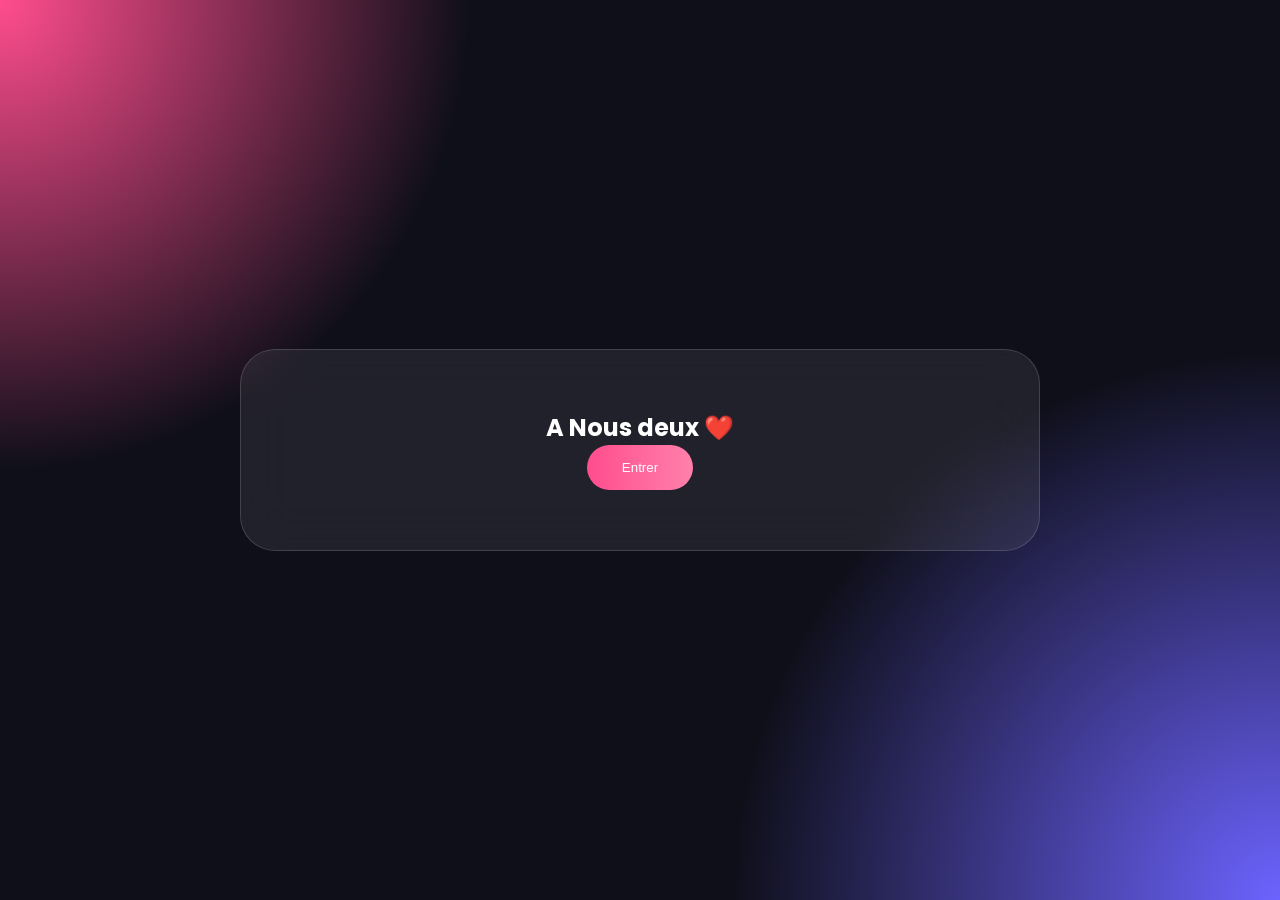
==== index.html @ b3613569 "Fix HTML structure and update service worker registration" ====
<!DOCTYPE html>
<html lang="fr">
<head>
    <meta charset="UTF-8">
    <meta name="viewport" content="width=device-width, initial-scale=1.0">
    <title>A Nous Deux ❤️</title>
    <link rel="stylesheet" href="style.css">
    <link rel="manifest" href="manifest.json">
<meta name="theme-color" content="#ff4d6d">
    <meta name="apple-mobile-web-app-capable" content="yes">
<meta name="apple-mobile-web-app-status-bar-style" content="black-translucent">
<meta name="viewport" content="width=device-width, initial-scale=1.0">
</head>

    <script>
if ('serviceWorker' in navigator) {
  navigator.serviceWorker.register('./service-worker.js');
}
</script>

    
<body>

<div class="background"></div>

<div class="site" id="site">

<header>
    <nav>
        <h1 class="logo">A Nous Deux</h1>

        <ul>
            <li><a href="javascript:location.reload()">Accueil</a></li>
            <li><a href="ressources.html">Ressources</a></li>
            <li><a href="#">✉</a></li>
            <li><a href="#">Travaux ⚠️</a></li>
        </ul>
    </nav>
</header>

<main class="home">

    <h2>Bienvenue sur notre site ❤️</h2>
    <p>France et Raphaël</p>

    <!-- 💖 STATS -->
    <section class="stats">

       <div class="stat-wrapper">

    <div class="stat-box stat-extra">
        <h3 id="hoursTogether">0</h3>
        <p>heures ensemble ⏳</p>
    </div>

    <div class="stat-box main-stat">
        <h3 id="daysTogether">0</h3>
        <p>jours ensemble ❤️</p>
    </div>

    <div class="stat-box stat-extra">
        <h3 id="yearsTogether">0</h3>
        <p>années ensemble 💍</p>
    </div>

</div>

        <div class="stat-box date-box">
            <h3>20/02/25</h3>
            <p>notre date 💍</p>
        </div>

        <div class="stat-box">
            <h3>∞</h3>
            <p>amour</p>
        </div>

    </section>

    <!-- CARDS -->
    <section class="reveal">
        <a href="usa.html" class="card-scroll">
            <h3>Site des USA</h3>
            <p>Une épreuve qui a été difficile❤️</p>
        </a>
    </section>

    <section class="reveal">
        <a href="ressources.html" class="card-scroll">
            <h3>Ressources</h3>
            <p>Ici tu trouveras tout ce dont tu as besoin 😘</p>
        </a>
    </section>

    <section class="reveal">
        <a href="avenir.html" class="card-scroll">
            <h3>Travaux</h3>
            <p>Cette page est encore en construction ⚠️</p>
        </a>
    </section>

</main>

<footer class="bottom-footer">
    <p class="footer-text">Toujours et pour toujours mon amour ❤️</p>
</footer>

</div>

<div class="intro" id="intro">
    <div class="glass-card">
        <h2>A Nous deux ❤️</h2>
        <button class="btn primary" id="enterBtn">Entrer</button>
    </div>
</div>

<div class="lock-screen" id="lockScreen">
    <div class="lock-box" id="lockBox">

        <h2>Entre le code</h2>

        <div class="code-display" id="codeDisplay">______</div>

        <p class="error" id="errorText"></p>

        <div class="keypad">

            <button onclick="addNumber(1)">1</button>
            <button onclick="addNumber(2)">2</button>
            <button onclick="addNumber(3)">3</button>
            <button onclick="addNumber(4)">4</button>
            <button onclick="addNumber(5)">5</button>
            <button onclick="addNumber(6)">6</button>
            <button onclick="addNumber(7)">7</button>
            <button onclick="addNumber(8)">8</button>
            <button onclick="addNumber(9)">9</button>
            <button class="clear" onclick="clearCode()">⌫</button>
            <button onclick="addNumber(0)">0</button>
            <button class="ok" onclick="checkCode()">OK</button>

        </div>

    </div>
</div>

<script src="script.js"></script>
    <script>
if ('serviceWorker' in navigator) {
  navigator.serviceWorker.register('/service-worker.js');
}
</script>

</body>
</html>
---- style.css ----
@import url('https://fonts.googleapis.com/css2?family=Poppins:wght@300;400;500;600;700&display=swap');

*{
    margin: 0;
    padding: 0;
    box-sizing: border-box;
}

body{
    font-family: 'Poppins', sans-serif;

    min-height: 100vh;
    overflow-x: hidden;
    overflow-y: auto;

    color: white;
}

.background{
    position: fixed;
    width: 100%;
    height: 100%;
    background:
        radial-gradient(circle at top left, #ff4d8d 0%, transparent 30%),
        radial-gradient(circle at bottom right, #6c63ff 0%, transparent 35%),
        #0f0f1a;
    z-index: -2;
}

/* SITE */

.site{
    display: none;
    opacity: 0;
    transition: opacity 1s ease;
}

/* 🌸 NAVBAR */

header{
    width: 100%;
    padding: 25px 60px;
    position: absolute;
    top: 0;
    left: 0;
}

nav{
    display: flex;
    justify-content: space-between;
    align-items: center;
}

.logo{
    font-size: 2rem;
    font-weight: 700;
    background: linear-gradient(90deg, #ff80ab, #ffffff);
    -webkit-background-clip: text;
    -webkit-text-fill-color: transparent;
}

nav ul{
    display: flex;
    gap: 35px;
    list-style: none;
}

nav a{
    text-decoration: none;
    color: white;
    transition: 0.3s;
}

nav a:hover{
    color: #ff80ab;
    transform: translateY(-2px);
}

/* HOME */

.home{
    min-height: 100vh;

    display: flex;
    flex-direction: column;
    align-items: center;

    text-align: center;

    padding-top: 120px;
    padding-bottom: 100px;
}

/* INTRO */

.intro{
    position: fixed;
    inset: 0;
    display: flex;
    justify-content: center;
    align-items: center;
    z-index: 10;
}

/* CARD INTRO */

.glass-card{
    width: 800px;
    max-width: 95%;
    padding: 60px;
    border-radius: 35px;
    background: rgba(255,255,255,0.08);
    border: 1px solid rgba(255,255,255,0.15);
    backdrop-filter: blur(25px);
    text-align: center;
}

/* BUTTON */

.btn{
    padding: 15px 35px;
    border-radius: 50px;
    border: none;
    cursor: pointer;
}

.primary{
    background: linear-gradient(90deg, #ff4d8d, #ff80ab);
    color: white;
}

/* LOCK */

.lock-screen{
    position: fixed;
    inset: 0;
    display: none;
    justify-content: center;
    align-items: center;
    background: rgba(0,0,0,0.75);
    backdrop-filter: blur(10px);
    z-index: 20;
}

.lock-box{
    background: rgba(255,255,255,0.08);
    padding: 40px;
    border-radius: 25px;
    text-align: center;
    transition: 0.3s;
}

/* erreurs */

.shake{
    animation: shake 0.4s;
}

@keyframes shake{
    0%{transform: translateX(0);}
    25%{transform: translateX(-10px);}
    50%{transform: translateX(10px);}
    75%{transform: translateX(-10px);}
    100%{transform: translateX(0);}
}

.flash-red{
    animation: flashRed 0.4s;
}

@keyframes flashRed{
    0%{background: rgba(255,0,0,0.25);}
    100%{background: rgba(255,255,255,0.08);}
}

/* succès */

.zoom-out{
    transform: scale(1.2);
    opacity: 0;
}

.flash-white{
    animation: flashWhite 0.6s;
}

@keyframes flashWhite{
    0%{background: rgba(255,255,255,0.3);}
    100%{background: transparent;}
}

.code-display{
    font-size: 2rem;
    letter-spacing: 10px;
    margin: 20px 0;
}

.error{
    color: #ff4d4d;
    height: 20px;
}

.keypad{
    display: grid;
    grid-template-columns: repeat(3, 80px);
    gap: 10px;
    justify-content: center;
}

.keypad button{
    padding: 20px;
    border: none;
    border-radius: 15px;
    cursor: pointer;
    background: rgba(255,255,255,0.1);
    color: white;
}

.ok{
    background: #ff4d8d !important;
}

.clear{
    background: #444 !important;
}

/* 🌟 SCROLL REVEAL */

.reveal{
    display: flex;
    justify-content: center;
    margin: 100px 0;

    opacity: 0;
    transform: translateY(60px);
    transition: all 0.8s ease;
}

.reveal.active{
    opacity: 1;
    transform: translateY(0);
}

/* 💳 CARD */

.card-scroll{
    width: 700px;
    max-width: 90%;
    padding: 50px;

    border-radius: 25px;

    background: rgba(255,255,255,0.08);
    border: 1px solid rgba(255,255,255,0.15);

    backdrop-filter: blur(20px);

    text-align: center;
    text-decoration: none;
    color: white;

    transition: all 0.4s ease;

    position: relative;
    overflow: hidden;
}

.card-scroll::after{
    content: "";
    position: absolute;
    inset: 0;

    background: linear-gradient(
        135deg,
        rgba(246, 241, 235, 0.55),
        rgba(255, 255, 255, 0.20)
    );

    opacity: 0;
    transition: opacity 0.35s ease;
    z-index: 0;
}

.card-scroll:hover::after{
    opacity: 1;
}

.card-scroll h3,
.card-scroll p{
    position: relative;
    z-index: 1;
}

.card-scroll:hover{
    transform: translateY(-10px) scale(1.02);

    box-shadow:
        0 0 35px rgba(255, 77, 141, 0.25),
        0 0 70px rgba(108, 99, 255, 0.15);
}

.card-scroll:active{
    transform: scale(0.98);
}

.card-scroll h3{
    font-size: 2rem;
    margin-bottom: 10px;
}

/* 🤍 FOOTER */

.bottom-footer{
    width: 100%;
    margin-top: 120px;
    padding: 70px 20px;

    background: linear-gradient(135deg, #f6f1eb, #ffffff);
    color: #111;

    text-align: center;

    border-top-left-radius: 50px;
    border-top-right-radius: 50px;

    box-shadow: 0 -10px 40px rgba(0,0,0,0.15);
    overflow: hidden;
}

/* =========================
   💖 STATS FIX PROPRE
========================= */

.stats{
    display: flex;
    justify-content: center;
    gap: 25px;
    flex-wrap: wrap;
    margin-top: 40px;
}

/* wrapper du groupe jours */
.stat-wrapper{
    display: flex;
    flex-direction: column;
    align-items: center;
    gap: 10px;
}

/* carte principale */
.main-stat{
    width: 220px;
    padding: 28px 22px;

    border-radius: 22px;

    background: rgba(255, 255, 255, 0.03);
    border: 1px solid rgba(255, 255, 255, 0.06);

    backdrop-filter: blur(12px);

    text-align: center;

    transition: all 0.35s ease;

    box-shadow: 0 10px 30px rgba(0,0,0,0.15);
}

/* mêmes styles que stat-box */
.stat-box{
    width: 220px;
    padding: 28px 22px;

    border-radius: 22px;

    background: rgba(255, 255, 255, 0.03);
    border: 1px solid rgba(255, 255, 255, 0.06);

    backdrop-filter: blur(12px);

    text-align: center;

    transition: all 0.35s ease;

    box-shadow: 0 10px 30px rgba(0,0,0,0.15);
}

.stat-box::before,
.main-stat::before{
    content: "";
    position: absolute;
    top: 0;
    left: 50%;
    transform: translateX(-50%);
    width: 70%;
    height: 2px;
    background: linear-gradient(90deg, #ff4d8d, #6c63ff);
    opacity: 0.5;
}

.stat-box h3,
.main-stat h3{
    font-size: 2.6rem;
    font-weight: 600;

    background: linear-gradient(90deg, #ff80ab, #ffffff);
    -webkit-background-clip: text;
    -webkit-text-fill-color: transparent;

    margin-bottom: 6px;
}

.stat-box p,
.main-stat p{
    font-size: 0.85rem;
    opacity: 0.65;
    letter-spacing: 0.6px;
}

/* éléments cachés */
.stat-extra{
    max-height: 0;
    opacity: 0;
    overflow: hidden;

    transform: translateY(-10px) scale(0.95);

    transition: all 0.35s ease;
}

/* ouverture au hover */
.stat-wrapper:hover .stat-extra{
    max-height: 120px;
    opacity: 1;
    transform: translateY(0) scale(1);
}

/* effets bouton */
.btn{
    padding: 15px 35px;
    border-radius: 50px;
    border: none;
    cursor: pointer;
    transition: all 0.25s ease;
}

.btn:hover{
    transform: translateY(-3px) scale(1.03);
    box-shadow: 0 10px 25px rgba(255, 77, 141, 0.35);
}

.btn:active{
    transform: scale(0.97);
}

/* keypad */
.keypad button{
    transition: all 0.12s ease;
}

.keypad button:hover{
    transform: translateY(-2px) scale(1.05);
    background: rgba(255,255,255,0.18);
}

.keypad button:active{
    transform: scale(0.88);
}

/* responsive */
@media screen and (max-width: 768px){

    header{ padding: 15px 20px; }

    .stats{
        flex-direction: column;
        align-items: center;
        gap: 15px;
    }

    .stat-box,
    .main-stat{
        width: 90%;
    }
}

/* date box */
.date-box{
    width: auto;
    min-width: 220px;
    max-width: 320px;
    padding: 28px 22px;
    white-space: nowrap;
}

.date-box h3{
    font-size: clamp(1.4rem, 2vw, 2.6rem);
    white-space: nowrap;
}
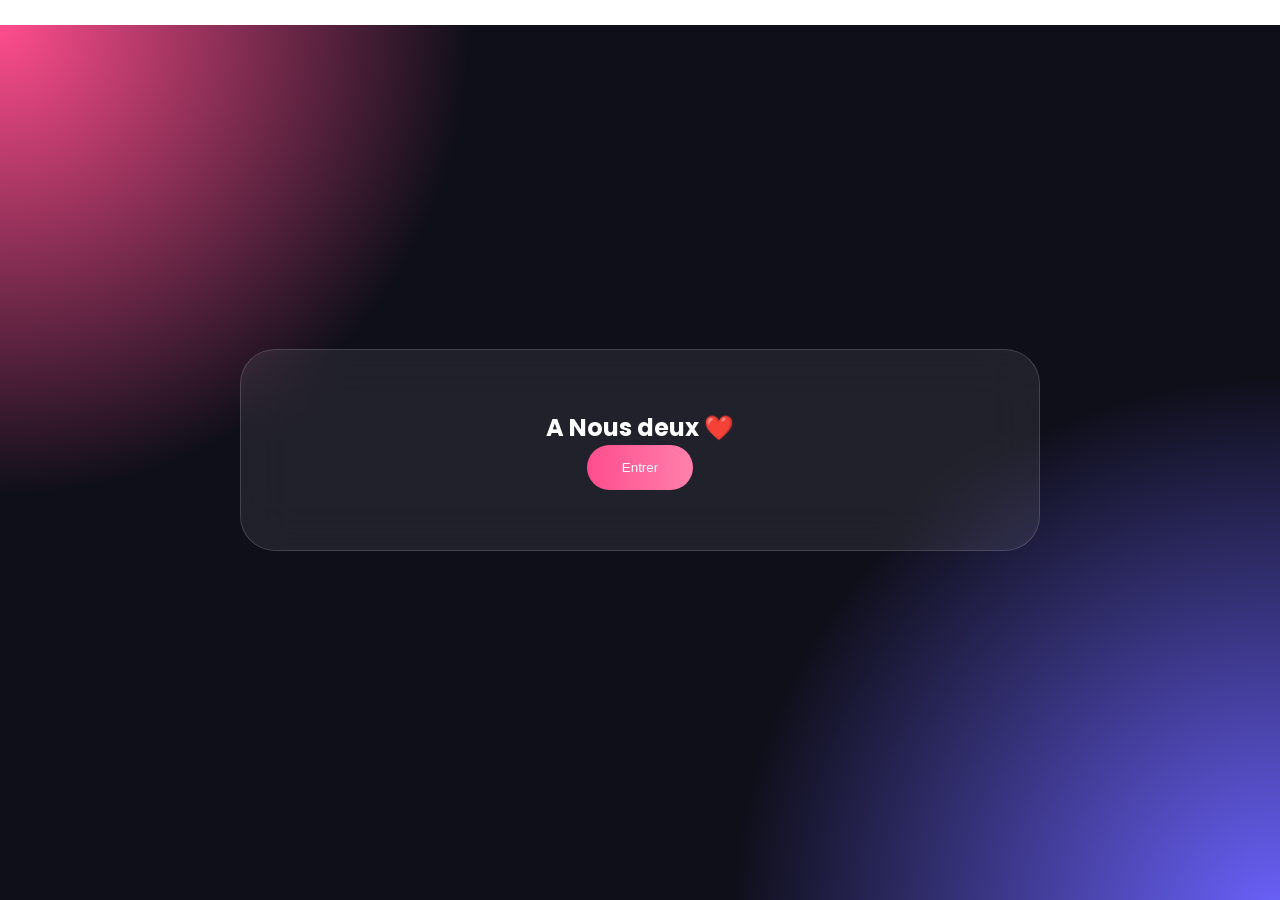
==== commit 3123374a: "Refactor index.html structure and add timeline section" ====
--- a/index.html
+++ b/index.html
@@ -6,6 +6,7 @@
     <title>A Nous Deux ❤️</title>
     <link rel="stylesheet" href="style.css">
     <link rel="manifest" href="manifest.json">
+    <link rel="icon" href="logo du site.png" type="image/png">
 <meta name="theme-color" content="#ff4d6d">
     <meta name="apple-mobile-web-app-capable" content="yes">
 <meta name="apple-mobile-web-app-status-bar-style" content="black-translucent">
@@ -18,6 +19,16 @@
 }
 </script>
 
+<div class="timeline-popup" id="timelinePopup" onclick="closeTimeline()">
+    <div class="timeline-popup-content" onclick="event.stopPropagation()">
+
+        <span class="close-btn" onclick="closeTimeline()">✕</span>
+
+        <h2 id="popupTitle"></h2>
+        <p id="popupText"></p>
+
+    </div>
+</div>
     
 <body>
 
@@ -94,13 +105,53 @@
 
     <section class="reveal">
         <a href="avenir.html" class="card-scroll">
-            <h3>Travaux</h3>
+            <h3>Lovepoly</h3>
             <p>Cette page est encore en construction ⚠️</p>
         </a>
     </section>
 
 </main>
 
+<!-- 💖 TIMELINE -->
+<section class="timeline-section">
+    <h2>Notre Histoire ❤️</h2>
+
+    <div class="timeline">
+
+        <div class="timeline-item" onclick="openTimeline('Rencontre ✈️','Le jour où tout a commencé grâce à notre passion commune ❤️')">
+            <div class="timeline-dot"></div>
+            <div class="timeline-content">
+                <h3>Rencontre ✈️</h3>
+                <p>Le début de notre histoire</p>
+            </div>
+        </div>
+
+        <div class="timeline-item" onclick="openTimeline('20 Février 2025 ❤️','Le jour où on s’est mis ensemble. Le plus beau jour ❤️')">
+            <div class="timeline-dot"></div>
+            <div class="timeline-content">
+                <h3>20 Février 2025 ❤️</h3>
+                <p>Notre date</p>
+            </div>
+        </div>
+
+        <div class="timeline-item" onclick="openTimeline('Premier voyage 🌍','Un moment gravé à jamais dans nos souvenirs ❤️')">
+            <div class="timeline-dot"></div>
+            <div class="timeline-content">
+                <h3>Premier voyage 🌍</h3>
+                <p>Des souvenirs forts</p>
+            </div>
+        </div>
+
+        <div class="timeline-item" onclick="openTimeline('Aujourd’hui 💍','Et ce n’est que le début de notre histoire ❤️')">
+            <div class="timeline-dot"></div>
+            <div class="timeline-content">
+                <h3>Aujourd’hui 💍</h3>
+                <p>Encore ensemble</p>
+            </div>
+        </div>
+
+    </div>
+</section>
 <footer class="bottom-footer">
     <p class="footer-text">Toujours et pour toujours mon amour ❤️</p>
 </footer>
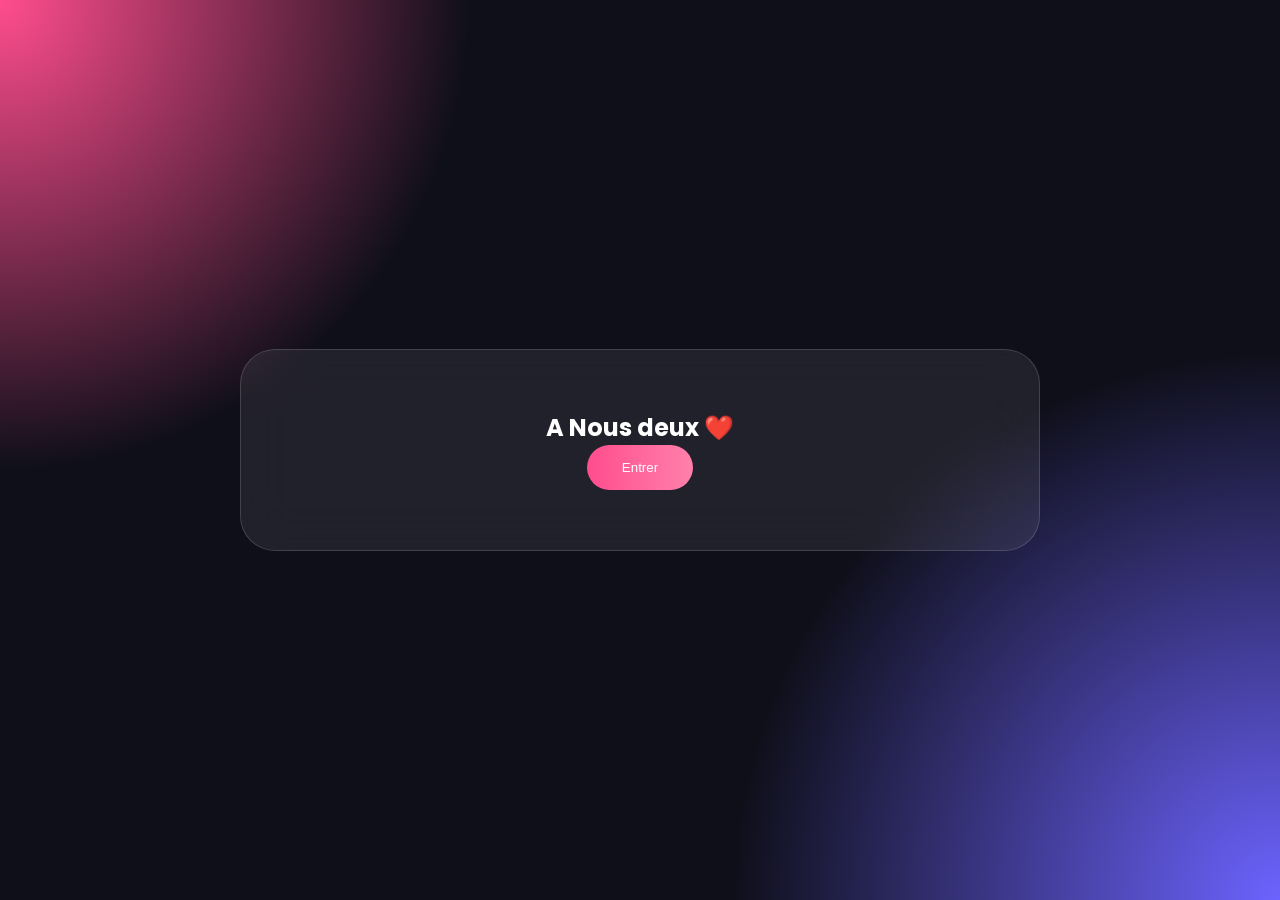
==== commit eb281375: "Refactor index.html structure and content" ====
--- a/index.html
+++ b/index.html
@@ -4,36 +4,25 @@
     <meta charset="UTF-8">
     <meta name="viewport" content="width=device-width, initial-scale=1.0">
     <title>A Nous Deux ❤️</title>
+
     <link rel="stylesheet" href="style.css">
     <link rel="manifest" href="manifest.json">
     <link rel="icon" href="logo du site.png" type="image/png">
-<meta name="theme-color" content="#ff4d6d">
-    <meta name="apple-mobile-web-app-capable" content="yes">
-<meta name="apple-mobile-web-app-status-bar-style" content="black-translucent">
-<meta name="viewport" content="width=device-width, initial-scale=1.0">
+
+    <meta name="theme-color" content="#ff4d6d">
 </head>
 
-    <script>
+<script>
 if ('serviceWorker' in navigator) {
   navigator.serviceWorker.register('./service-worker.js');
 }
 </script>
 
-<div class="timeline-popup" id="timelinePopup" onclick="closeTimeline()">
-    <div class="timeline-popup-content" onclick="event.stopPropagation()">
-
-        <span class="close-btn" onclick="closeTimeline()">✕</span>
-
-        <h2 id="popupTitle"></h2>
-        <p id="popupText"></p>
-
-    </div>
-</div>
-    
 <body>
 
 <div class="background"></div>
 
+<!-- 💖 SITE -->
 <div class="site" id="site">
 
 <header>
@@ -54,27 +43,26 @@
     <h2>Bienvenue sur notre site ❤️</h2>
     <p>France et Raphaël</p>
 
-    <!-- 💖 STATS -->
+    <!-- STATS -->
     <section class="stats">
+        <div class="stat-wrapper">
 
-       <div class="stat-wrapper">
+            <div class="stat-box stat-extra">
+                <h3 id="hoursTogether">0</h3>
+                <p>heures ensemble ⏳</p>
+            </div>
 
-    <div class="stat-box stat-extra">
-        <h3 id="hoursTogether">0</h3>
-        <p>heures ensemble ⏳</p>
-    </div>
+            <div class="stat-box main-stat">
+                <h3 id="daysTogether">0</h3>
+                <p>jours ensemble ❤️</p>
+            </div>
 
-    <div class="stat-box main-stat">
-        <h3 id="daysTogether">0</h3>
-        <p>jours ensemble ❤️</p>
-    </div>
+            <div class="stat-box stat-extra">
+                <h3 id="yearsTogether">0</h3>
+                <p>années ensemble 💍</p>
+            </div>
 
-    <div class="stat-box stat-extra">
-        <h3 id="yearsTogether">0</h3>
-        <p>années ensemble 💍</p>
-    </div>
-
-</div>
+        </div>
 
         <div class="stat-box date-box">
             <h3>20/02/25</h3>
@@ -85,7 +73,6 @@
             <h3>∞</h3>
             <p>amour</p>
         </div>
-
     </section>
 
     <!-- CARDS -->
@@ -112,21 +99,21 @@
 
 </main>
 
-<!-- 💖 TIMELINE -->
+<!-- TIMELINE -->
 <section class="timeline-section">
     <h2>Notre Histoire ❤️</h2>
 
     <div class="timeline">
 
-        <div class="timeline-item" onclick="openTimeline('Rencontre ✈️','Le jour où tout a commencé grâce à notre passion commune ❤️')">
+        <div class="timeline-item" onclick="openTimeline('Rencontre ✈️','Le jour où tout a commencé ❤️')">
             <div class="timeline-dot"></div>
             <div class="timeline-content">
                 <h3>Rencontre ✈️</h3>
-                <p>Le début de notre histoire</p>
+                <p>Début</p>
             </div>
         </div>
 
-        <div class="timeline-item" onclick="openTimeline('20 Février 2025 ❤️','Le jour où on s’est mis ensemble. Le plus beau jour ❤️')">
+        <div class="timeline-item" onclick="openTimeline('20 Février 2025 ❤️','Notre plus beau jour')">
             <div class="timeline-dot"></div>
             <div class="timeline-content">
                 <h3>20 Février 2025 ❤️</h3>
@@ -134,30 +121,32 @@
             </div>
         </div>
 
-        <div class="timeline-item" onclick="openTimeline('Premier voyage 🌍','Un moment gravé à jamais dans nos souvenirs ❤️')">
+        <div class="timeline-item" onclick="openTimeline('Premier voyage 🌍','Inoubliable ❤️')">
             <div class="timeline-dot"></div>
             <div class="timeline-content">
                 <h3>Premier voyage 🌍</h3>
-                <p>Des souvenirs forts</p>
+                <p>Souvenirs</p>
             </div>
         </div>
 
-        <div class="timeline-item" onclick="openTimeline('Aujourd’hui 💍','Et ce n’est que le début de notre histoire ❤️')">
+        <div class="timeline-item" onclick="openTimeline('Aujourd’hui 💍','Toujours ensemble ❤️')">
             <div class="timeline-dot"></div>
             <div class="timeline-content">
                 <h3>Aujourd’hui 💍</h3>
-                <p>Encore ensemble</p>
+                <p>Maintenant</p>
             </div>
         </div>
 
     </div>
 </section>
+
 <footer class="bottom-footer">
-    <p class="footer-text">Toujours et pour toujours mon amour ❤️</p>
+    <p>Toujours et pour toujours ❤️</p>
 </footer>
 
 </div>
 
+<!-- 🔥 INTRO -->
 <div class="intro" id="intro">
     <div class="glass-card">
         <h2>A Nous deux ❤️</h2>
@@ -165,8 +154,11 @@
     </div>
 </div>
 
+<!-- 🔒 LOCK SCREEN (MODIFIÉ + CADENAS) -->
 <div class="lock-screen" id="lockScreen">
     <div class="lock-box" id="lockBox">
+
+        <div class="lock-icon" id="lockIcon">🔒</div>
 
         <h2>Entre le code</h2>
 
@@ -175,7 +167,6 @@
         <p class="error" id="errorText"></p>
 
         <div class="keypad">
-
             <button onclick="addNumber(1)">1</button>
             <button onclick="addNumber(2)">2</button>
             <button onclick="addNumber(3)">3</button>
@@ -188,18 +179,12 @@
             <button class="clear" onclick="clearCode()">⌫</button>
             <button onclick="addNumber(0)">0</button>
             <button class="ok" onclick="checkCode()">OK</button>
-
         </div>
 
     </div>
 </div>
 
 <script src="script.js"></script>
-    <script>
-if ('serviceWorker' in navigator) {
-  navigator.serviceWorker.register('/service-worker.js');
-}
-</script>
 
 </body>
 </html>
--- a/style.css
+++ b/style.css
@@ -497,3 +497,157 @@
     font-size: clamp(1.4rem, 2vw, 2.6rem);
     white-space: nowrap;
 }
+
+/* =========================
+   💖 TIMELINE MODERNE
+========================= */
+
+.timeline-section{
+    max-width: 900px;
+    margin: 120px auto;
+    padding: 0 20px;
+}
+
+.timeline-section h2{
+    text-align: center;
+    font-size: 2.5rem;
+    margin-bottom: 60px;
+
+    background: linear-gradient(90deg,#ff80ab,#fff);
+    -webkit-background-clip: text;
+    -webkit-text-fill-color: transparent;
+}
+
+/* ligne */
+.timeline{
+    position: relative;
+    display: flex;
+    flex-direction: column;
+    gap: 40px;
+}
+
+.timeline::before{
+    content: "";
+    position: absolute;
+    left: 50%;
+    transform: translateX(-50%);
+    width: 3px;
+    height: 100%;
+    background: linear-gradient(#ff4d8d,#6c63ff);
+}
+
+/* item */
+.timeline-item{
+    display: flex;
+    align-items: center;
+    justify-content: space-between;
+    cursor: pointer;
+    position: relative;
+}
+
+/* alternance gauche droite */
+.timeline-item:nth-child(odd){
+    flex-direction: row;
+}
+
+.timeline-item:nth-child(even){
+    flex-direction: row-reverse;
+}
+
+/* carte */
+.timeline-content{
+    width: 45%;
+    padding: 20px;
+
+    border-radius: 20px;
+
+    background: rgba(255,255,255,0.06);
+    border: 1px solid rgba(255,255,255,0.12);
+
+    backdrop-filter: blur(15px);
+
+    transition: 0.3s;
+}
+
+.timeline-item:hover .timeline-content{
+    transform: scale(1.05);
+}
+
+/* point */
+.timeline-dot{
+    width: 16px;
+    height: 16px;
+    border-radius: 50%;
+
+    background: #ff4d8d;
+    box-shadow: 0 0 15px #ff4d8d;
+
+    position: absolute;
+    left: 50%;
+    transform: translateX(-50%);
+}
+
+/* popup */
+.timeline-popup{
+    position: fixed;
+    inset: 0;
+    display: none;
+    justify-content: center;
+    align-items: center;
+
+    background: rgba(0,0,0,0.7);
+    backdrop-filter: blur(8px);
+    z-index: 999;
+}
+
+.timeline-popup-content{
+    width: 90%;
+    max-width: 500px;
+    padding: 30px;
+
+    border-radius: 20px;
+
+    background: rgba(255,255,255,0.08);
+    border: 1px solid rgba(255,255,255,0.15);
+
+    text-align: center;
+
+    position: relative;
+}
+
+.timeline-popup-content h2{
+    color: #ff80ab;
+    margin-bottom: 10px;
+}
+
+.close-btn{
+    position: absolute;
+    top: 15px;
+    right: 20px;
+
+    cursor: pointer;
+    font-size: 20px;
+}
+
+/* mobile */
+@media(max-width:768px){
+
+    .timeline::before{
+        left: 20px;
+    }
+
+    .timeline-item{
+        flex-direction: column !important;
+        align-items: flex-start;
+    }
+
+    .timeline-content{
+        width: 100%;
+        margin-left: 40px;
+    }
+
+    .timeline-dot{
+        left: 20px;
+        transform: none;
+    }
+}
